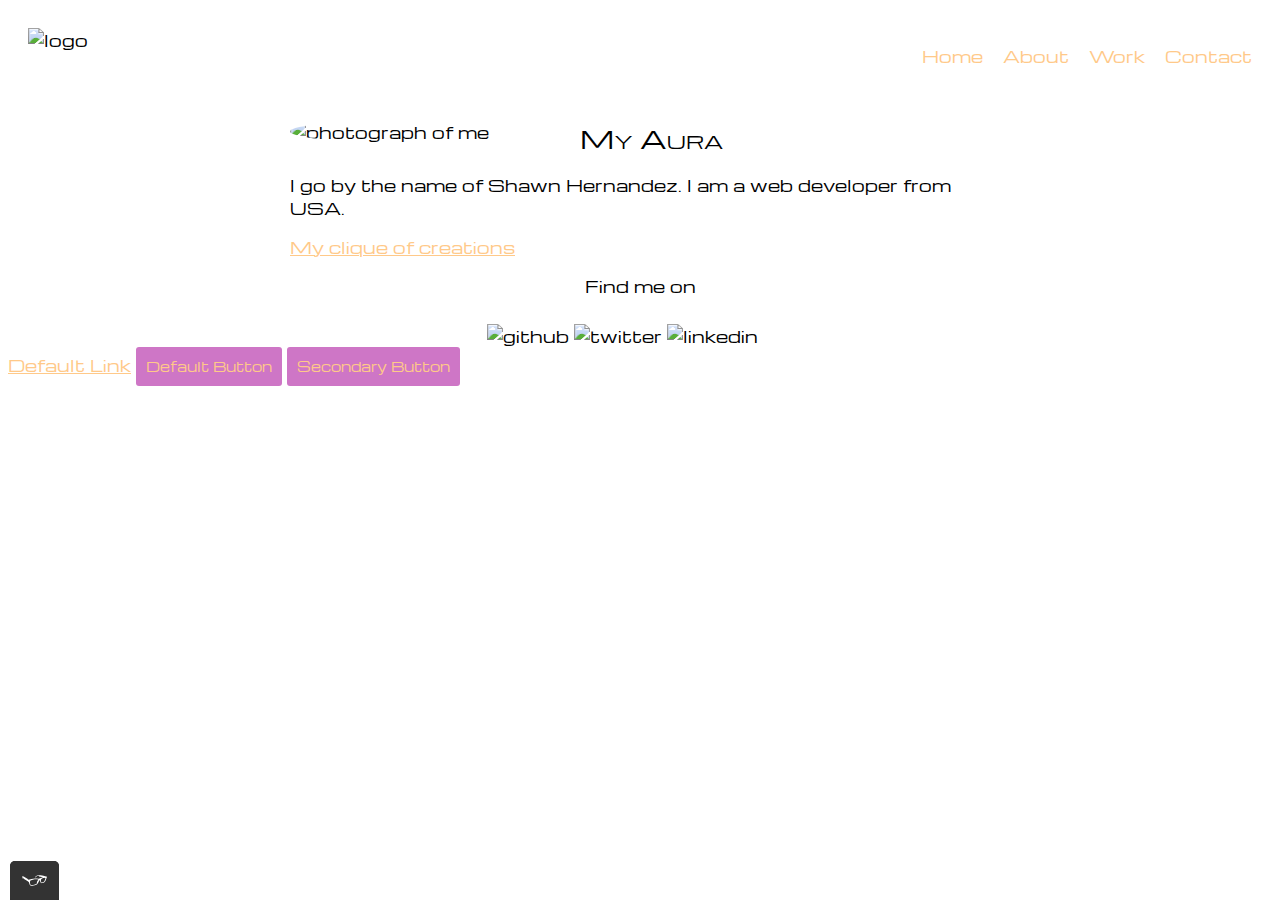
==== html/index.html @ cee8f1d9 "Initial commit" ====
<!DOCTYPE html>
<html>
    <head>

        <meta charset="utef-8">
        <title> Shawn Hernandez - Portfolio</title>
        <link rel="shortcut icon" href="favicon-50x50.png" type="image/x-icon"/>
        <link rel="stylesheet" type="text/css" href="link rel="stylesheet" href="https://cdnjs.cloudflare.com/ajax/libs/normalize/8.0.1/normalize.min.css">
        <link href="https://fonts.googleapis.com/css2?family=Michroma&display=swap" rel="stylesheet">
        <link rel="stylesheet" type="text/css" href="css/styles.production.css">
        <meta name="viewport" content="width= device-width, initial-scale= 1">

    </head>
        
<body>
    <!-- header including logo and main navigation -->
    <header class="page-header">
            <!-- add logo here -->
            <img src="http://via.placeholder.com/200x70" alt="logo" class="page-header__item">

        <nav class="main navigation page-header__item">
        
            <ul role="menubar" class="navigation-list">
                <li role="presentation">
                    <a href="index.html" role="menuitem" class="navigation-list__item navigation-list__item--active">Home</a>
                </li>
                <li role="presentation">
                     <a href="about.html" role="menuitem" class="navigation-list__item navigation-list__item--active">About</a>
                </li>
                <li role="presentation">
                    <a href="work.html" role="menuitem" class="navigation-list__item navigation-list__item--active">Work</a>
                 </li>
                <li role="presentation">
                    <a href="contact.html" role="menuitem" class="navigation-list__item navigation-list__item--active">Contact</a>
                </li>
            </ul>
        </nav>
    </header>

    <main>
        <div class="profile">
            <!--Add image of me here-->
            <img src="http://via.placeholder.com/250x250" class="profile__portrait" alt="photograph of me" >
             <h1> My Aura </h1>
             <p> 
                I go by the name of Shawn Hernandez. I am a <span>web</span> developer from USA.
             </p>
            <a href="#"> My clique of creations</a>
        </div>
    </main>

    <footer class="page-footer">

        <p>Find me on</p>

        <div class="social-media">
            
            <!-- Github logo -->
            <img src="img/github_icon.svg" alt="github">
            <!-- Twitter logo -->
            <img src="img/twitter_icon.svg" alt="twitter">
            <!-- LinkedIn logo -->
            <img src="img/linkedin_icon.svg" alt="linkedin">
            <svg width="30px" height="30px" enable-background="new 0 0 48 48"</svg>
        </div>
    
    </footer>


    <a href="#">Default Link</a>
    <button type="button">Default Button</button>
    <button class="button__secondary">Secondary Button</button>

    <script src="js/tota11y.min.js"></script>

</body>



































</html>
---- html/css/styles.production.css ----
/*
* Prefixed by https://autoprefixer.github.io
* PostCSS: v8.4.14,
* Autoprefixer: v10.4.7
* Browsers: last 4 version
*/

.example {
    display: -ms-grid;
    display: grid;
    -webkit-transition: all .5s;
    -o-transition: all .5s;
    transition: all .5s;
    -webkit-user-select: none;
       -moz-user-select: none;
        -ms-user-select: none;
            user-select: none;
    background: -webkit-gradient(linear, left top, left bottom, from(white), to(black));
    background: -o-linear-gradient(top, white, black);
    background: linear-gradient(to bottom, white, black);
}

body{ 
  
    font-family: 'Michroma', sans-serif;
    font-weight: 400;
} 
/* colors used
    text color: neon green
    primary color: midnight purple
    secondary color: light blue
*/

h1{

    font-size: 25px;
    font-weight: 400;
    font-variant: small-caps;
}

h2{ 

    font-size: 25px;
    font-weight: 400;
    font-variant: small-caps;
}

h3{

    font-size: 25px;
    font-weight: 400;
    font-variant: small-caps;
}

a{

    color: #ffc989;
}

a:hover, a:focus{
/* no underlining when hovering over a link*/
    text-decoration: none;
}

a:visited{
    /*a visited link*/
    color: #ffc989;
}

a:active{
    /*a selected link*/
    color: #CE76C6;
}

button{
    
    /*overwrites browser defaults and resets borders*/
    border: none;
    /*takes the font from outer container*/
    font-family: inherit;
    /*styles the background color, font color, and text decoration (underline etc.) of the button*/
    background-color: #CE76C6;
    color: #ffc989;
    text-decoration: none;
    /*adds spacing to the button (this will be discussed more in depth later)*/
    padding: 10px;
    border-radius: 3px;
    /*gives the button a bottom border with a width of 2px, a type of solid, and a color in RGBA format*/
    border-bottom: 2px solid rgba(0, 0, 0, 0.3);
}

.button{
    
    /*overwrites browser defaults and resets borders*/
    border: none;
    /*takes the font from outer container*/
    font-family: inherit;
    /*styles the background color, font color, and text decoration (underline etc.) of the button*/
    background-color: #CE76C6;
    color: #ffc989;
    text-decoration: none;
    /*adds spacing to the button (this will be discussed more in depth later)*/
    padding: 10px;
    border-radius: 3px;
    /*gives the button a bottom border with a width of 2px, a type of solid, and a color in RGBA format*/
    border-bottom: 2px solid rgba(0, 0, 0, 0.3);
}

.button{
    /*overwrites browser defaults and resets order*/
    border: none;
    display: inline-block;

    /* takes the font from outer container */

    font-family: inherit;

    /*styles the button CE76C6*/
    background-color: #CE76C6;
    color: #ffc989;
    text-decoration: none;
    padding: 10px;
    border-radius: 3px;

    /* width of border, type, color */

    border-bottom: 2px rgba(0, 0, 0, 0.3);
    -webkit-transition: .2s opacity;
    -o-transition: .2s opacity;
    transition: .2s opacity;

}

button{
    /*overwrites browser defaults and resets order*/
    border: none;
    display: inline-block;

    /* takes the font from outer container */

    font-family: inherit;

    /*styles the button CE76C6*/
    background-color: #CE76C6;
    color: #ffc989;
    text-decoration: none;
    padding: 10px;
    border-radius: 3px;

    /* width of border, type, color */

    border-bottom: 2px rgba(0, 0, 0, 0.3);
    -webkit-transition: .2s opacity;
    -o-transition: .2s opacity;
    transition: .2s opacity;

}


button:hover, 
button:focus, 
.button:hover,
.button:focus{
    /*lets mouse appear as hand when hovering over the button*/
    cursor: pointer;
    /*reduces the opacity of the button to 80%*/
    opacity: .8;
}


.secondary__button{
    background-color: blueviolet;
    color: #3F2761;
}
 .navigation-list__item--active{
    text-decoration: none;
 }

 .profile__portrait{
    float:left;
    width: 250px;
    margin-right: 40px;
    border-radius: 50%;
 }

 .page-footer{
    clear: both;
    display: -webkit-box;
    display: -ms-flexbox;
    display: flex;
    -webkit-box-orient: vertical;
    -webkit-box-direction: normal;
        -ms-flex-direction: column;
            flex-direction: column;
    text-align: center;
 }

 .profile{
    max-width: 700px;
    margin: 0 auto;
 }

 * {
    -webkit-box-sizing: border-box;
            box-sizing: border-box;
 }

 .page-header{
    display: -webkit-box;
    display: -ms-flexbox;
    display: flex;
    width: 100%;
    padding: 20px;
 }

 .page-header__item{
    -webkit-box-flex: 0;
        -ms-flex: 0 1 200px;
            flex: 0 1 200px;
 }

.page-header .page-header__item:last-child{
    -webkit-box-flex: 1;
        -ms-flex-positive: 1;
            flex-grow: 1;
    text-align: right;
}

.navigation-list{
    list-style-type: none;
}

.navigation-list li{
    display: inline-block;
    margin-left: 15px;
}

.grid{
    display: -ms-grid;
    display: grid;
}

.grid__item{
    background-color: #ffc989;
}

.grid{
    display: -ms-grid;
    display: grid;
    -ms-grid-columns: 300px 300px 300px;
    grid-template-columns: 300px 300px 300px;
    -ms-grid-rows: 175x 175px;
    grid-template-rows: 175x 175px;
}

.grid > *:nth-child(1){
    -ms-grid-row: 1;
    -ms-grid-column: 1;
}

.grid > *:nth-child(2){
    -ms-grid-row: 1;
    -ms-grid-column: 2;
}

.grid > *:nth-child(3){
    -ms-grid-row: 1;
    -ms-grid-column: 3;
}

.grid > *:nth-child(4){
    -ms-grid-row: 2;
    -ms-grid-column: 1;
}

.grid > *:nth-child(5){
    -ms-grid-row: 2;
    -ms-grid-column: 2;
}

.grid > *:nth-child(6){
    -ms-grid-row: 2;
    -ms-grid-column: 3;
}

.grid__item .grid__item:last-child{
    -ms-grid-column: 3;
        grid-column-start: 3;
    -ms-grid-column-span: 0;
    grid-column-end: 3;
    -ms-grid-row: 1;
        grid-row-start: 1;
    -ms-grid-row-span: 2;
    grid-row-end: 3;
}

/* start grid fallback */
.grid__item{
    display: inline-block;
    width: 33%;
   }
   /* end grid fallback */
   
   @supports (display: grid){
    .grid{
      display: -ms-grid;
      display: grid;
      /* grid-template-columns: 300px 300px 300px; fractions are better than pixels - they are responsive */
      -ms-grid-columns: 1fr 20px 1fr 20px 1fr;
      grid-template-columns: 1fr 1fr 1fr;
      grid-gap: 20px;
      margin: 0;
   
    }
    .grid__item{
      background-color: #CE76C6;
      width: auto;
      min-height: auto;
      margin: 0;
    }
    .grid__item:last-child{
      -ms-grid-column: 3;
      grid-column: 3 / 3;
      -ms-grid-row: 1;
      -ms-grid-row-span: 2;
      grid-row: 1 / 3;
    }

@media all and (max-width: 500px){
    .grid{
        -ms-grid-columns: 1fr;
        grid-template-columns: 1fr;
    }
}

@media all and (min-width: 500px) and (max-width: 750px){
    .grid{
        -ms-grid-columns: 1fr 20px 1fr;
        grid-template-columns: 1fr 1fr;
    }

}
    

@media all and (max-width: 750px){

    /* shared code */
     .grid{
        grid-gap: 10px;
    }

    .grid__item:last-child{
        grid-column: auto / auto;
        grid-row: auto / auto;
     }
    }
    
    .h1{
        font-size: 22px;
    }

    @-webkit-keyframes color-change {
        0% {
          fill: #edc655;
        }
        50% {
          fill: #fcffad;
        }
        100% {
          fill: #f76414;
        }
      }

    @keyframes color-change {
        0% {
          fill: #edc655;
        }
        50% {
          fill: #fcffad;
        }
        100% {
          fill: #f76414;
        }
      }
      .sun {
        -webkit-animation-duration: 4s;
                animation-duration: 4s;
        -webkit-animation-name: color-change;
                animation-name: color-change;
        -webkit-animation-iteration-count: infinite;
                animation-iteration-count: infinite;
        -webkit-animation-direction: alternate;
                animation-direction: alternate;
        -webkit-animation-timing-function: linear;
                animation-timing-function: linear;
      }
      @-webkit-keyframes cloud-move {
        from {
          -webkit-transform: translate(0, 50px);
                  transform: translate(0, 50px);
        }
        to {
          -webkit-transform: translate(200px, 50px);
                  transform: translate(200px, 50px);
        }
      }
      @keyframes cloud-move {
        from {
          -webkit-transform: translate(0, 50px);
                  transform: translate(0, 50px);
        }
        to {
          -webkit-transform: translate(200px, 50px);
                  transform: translate(200px, 50px);
        }
      }
      
      .cloud-front {
        -webkit-animation-duration: 30s;
                animation-duration: 30s;
        -webkit-animation-name: cloud-move;
                animation-name: cloud-move;
        -webkit-animation-iteration-count: infinite;
                animation-iteration-count: infinite;
        -webkit-animation-direction: alternate;
                animation-direction: alternate;
        -webkit-animation-timing-function: linear;
                animation-timing-function: linear;
      }

      @-webkit-keyframes cloud-move-reverse {
        from {
          -webkit-transform: translate(446px, 48px);
                  transform: translate(446px, 48px);
        }
        to {
          -webkit-transform: translate(100px, 48px);
                  transform: translate(100px, 48px);
        }
      }

      @keyframes cloud-move-reverse {
        from {
          -webkit-transform: translate(446px, 48px);
                  transform: translate(446px, 48px);
        }
        to {
          -webkit-transform: translate(100px, 48px);
                  transform: translate(100px, 48px);
        }
      }

      .cloud-back {
        -webkit-animation: 34s cloud-move-reverse infinite alternate linear;
                animation: 34s cloud-move-reverse infinite alternate linear;
      }




    

   }
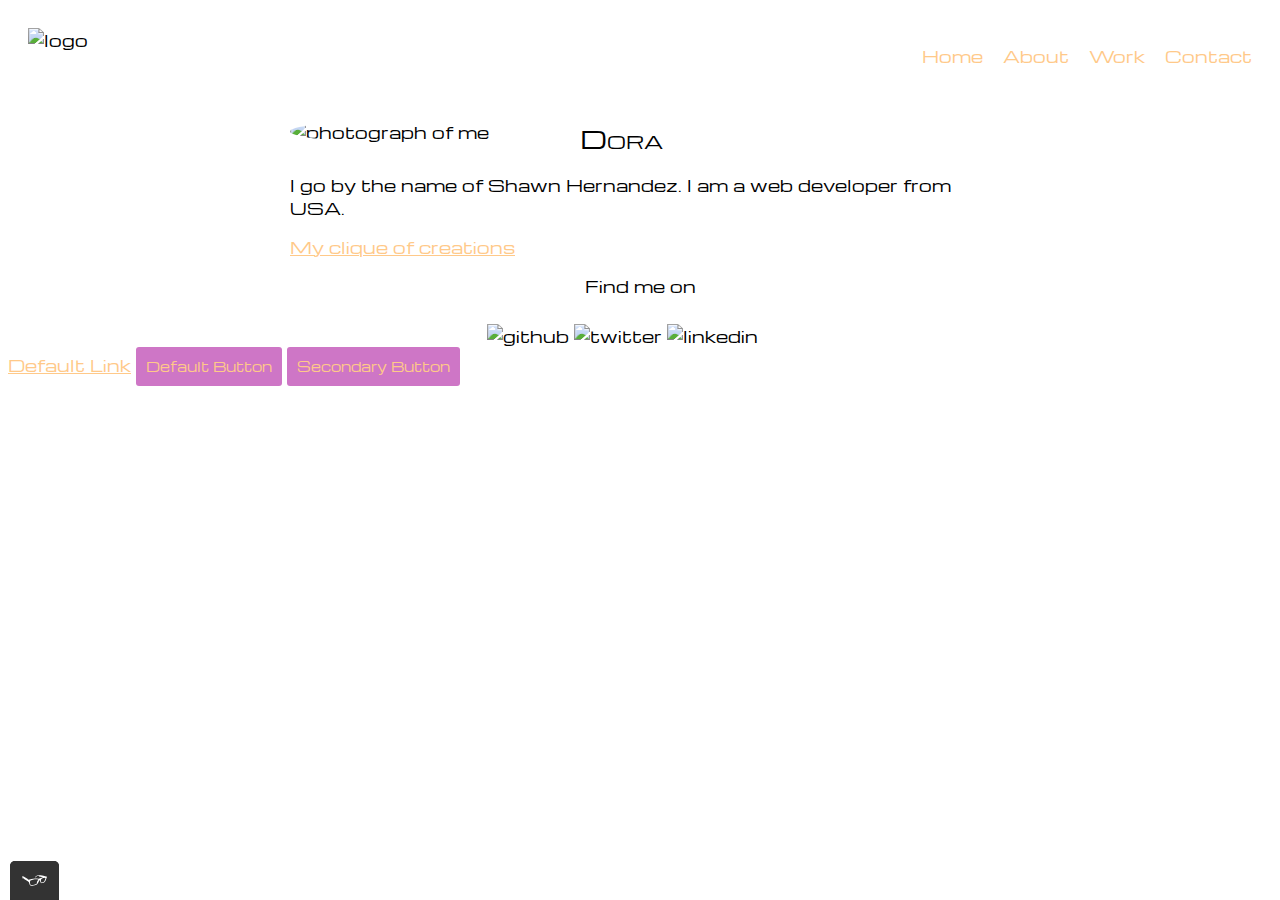
==== commit 72decca6: "Update index.html" ====
--- a/html/index.html
+++ b/html/index.html
@@ -3,7 +3,7 @@
     <head>
 
         <meta charset="utef-8">
-        <title> Shawn Hernandez - Portfolio</title>
+        <title> oopsy</title>
         <link rel="shortcut icon" href="favicon-50x50.png" type="image/x-icon"/>
         <link rel="stylesheet" type="text/css" href="link rel="stylesheet" href="https://cdnjs.cloudflare.com/ajax/libs/normalize/8.0.1/normalize.min.css">
         <link href="https://fonts.googleapis.com/css2?family=Michroma&display=swap" rel="stylesheet">
@@ -41,7 +41,7 @@
         <div class="profile">
             <!--Add image of me here-->
             <img src="http://via.placeholder.com/250x250" class="profile__portrait" alt="photograph of me" >
-             <h1> My Aura </h1>
+             <h1> Dora</h1>
              <p> 
                 I go by the name of Shawn Hernandez. I am a <span>web</span> developer from USA.
              </p>
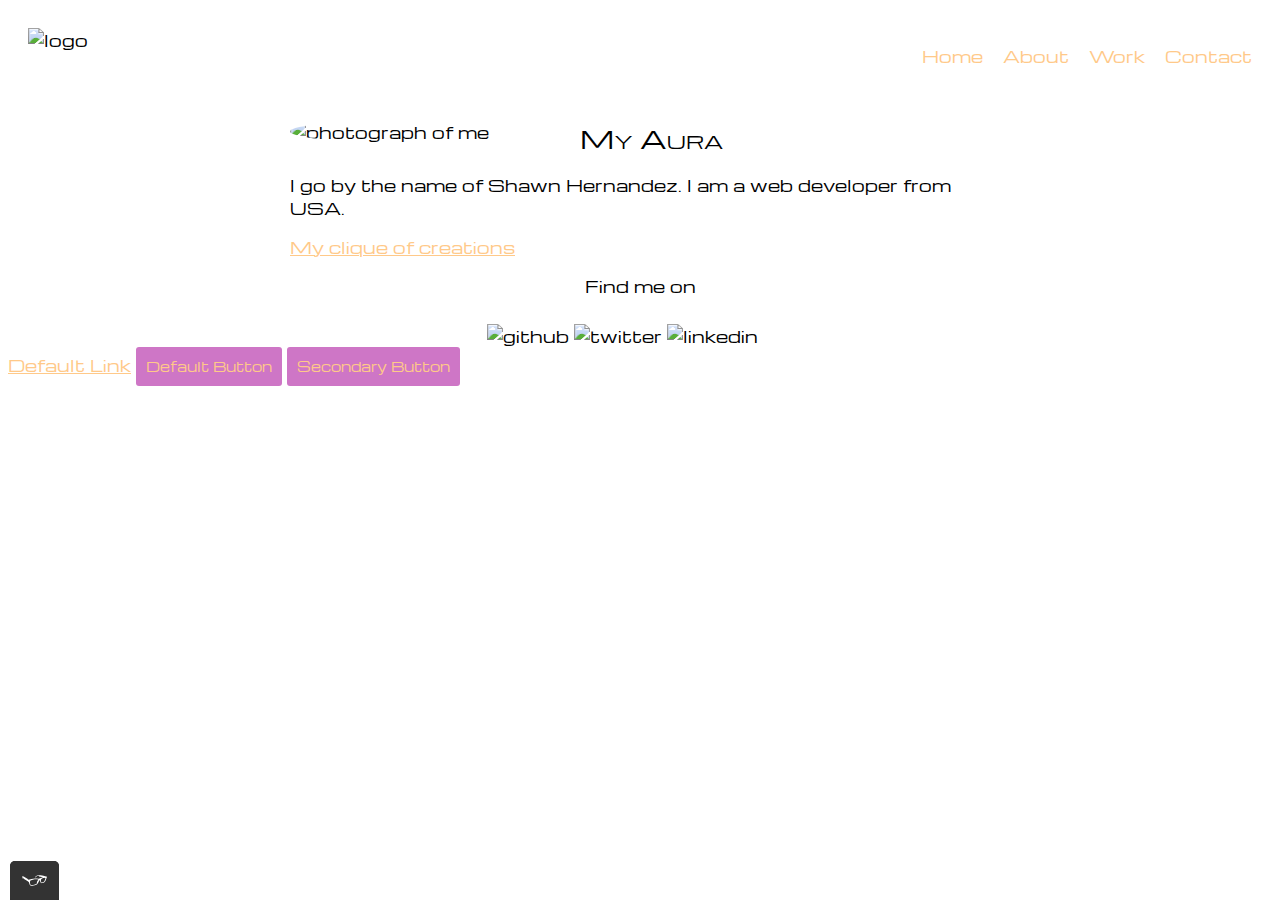
==== commit 6e8f30f5: "Revert "Update index.html"" ====
--- a/html/index.html
+++ b/html/index.html
@@ -41,7 +41,7 @@
         <div class="profile">
             <!--Add image of me here-->
             <img src="http://via.placeholder.com/250x250" class="profile__portrait" alt="photograph of me" >
-             <h1> Dora</h1>
+             <h1> My Aura </h1>
              <p> 
                 I go by the name of Shawn Hernandez. I am a <span>web</span> developer from USA.
              </p>
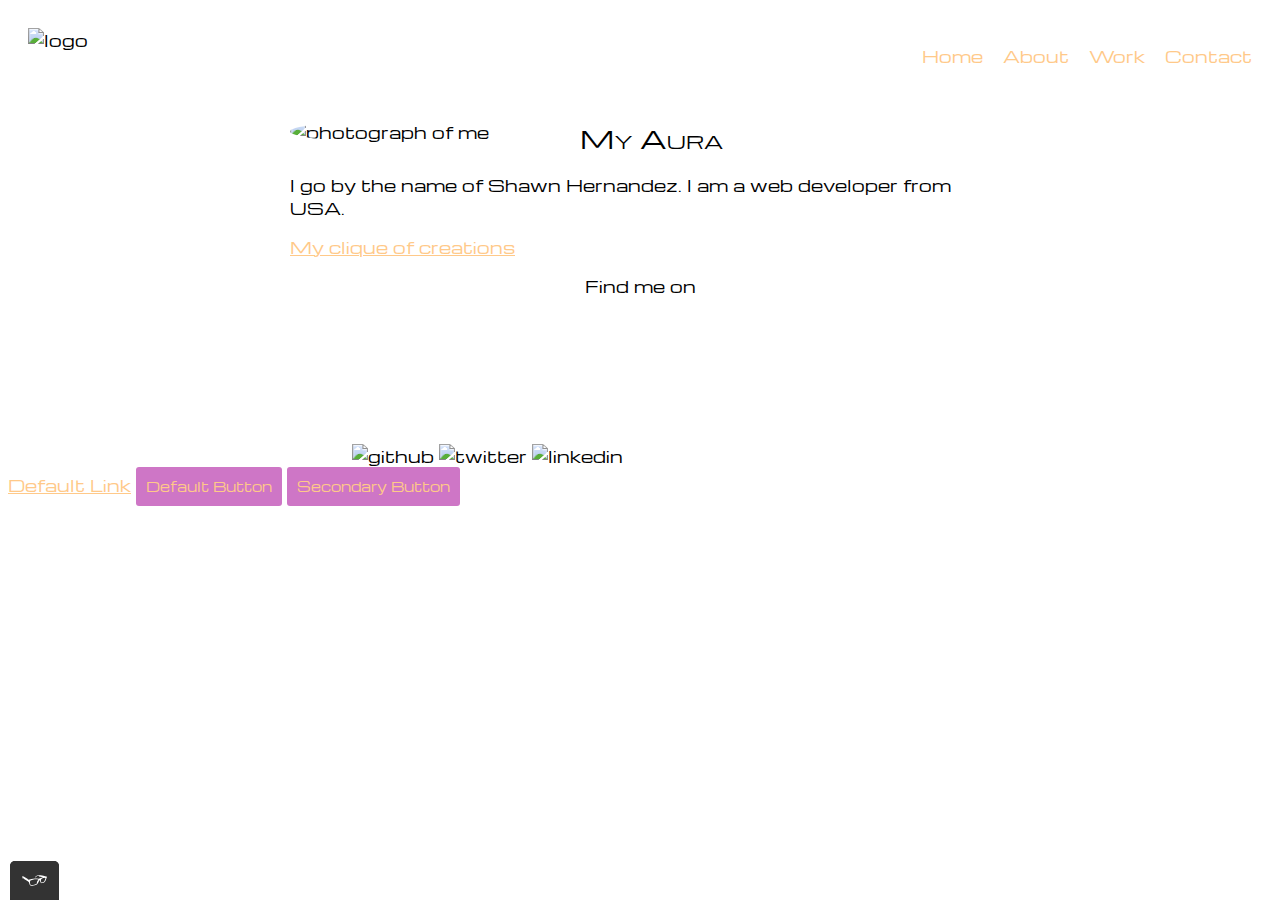
==== commit 57071ffd: "Corrected syntax errors on styles.production.css, contact.html, index.html, about.html, and work.htm" ====
--- a/html/index.html
+++ b/html/index.html
@@ -3,9 +3,9 @@
     <head>
 
         <meta charset="utef-8">
-        <title> oopsy</title>
+        <title> Biggest Boss.com </title>
         <link rel="shortcut icon" href="favicon-50x50.png" type="image/x-icon"/>
-        <link rel="stylesheet" type="text/css" href="link rel="stylesheet" href="https://cdnjs.cloudflare.com/ajax/libs/normalize/8.0.1/normalize.min.css">
+        <link rel="stylesheet" type="text/css" href="https://cdnjs.cloudflare.com/ajax/libs/normalize/8.0.1/normalize.min.css">
         <link href="https://fonts.googleapis.com/css2?family=Michroma&display=swap" rel="stylesheet">
         <link rel="stylesheet" type="text/css" href="css/styles.production.css">
         <meta name="viewport" content="width= device-width, initial-scale= 1">
@@ -40,7 +40,7 @@
     <main>
         <div class="profile">
             <!--Add image of me here-->
-            <img src="http://via.placeholder.com/250x250" class="profile__portrait" alt="photograph of me" >
+            <img src="file:///Users/shawnhernandez/Career%20Foundry/portfolio-site/img/portrait.png" class="profile__portrait" alt="photograph of me" >
              <h1> My Aura </h1>
              <p> 
                 I go by the name of Shawn Hernandez. I am a <span>web</span> developer from USA.
@@ -61,7 +61,7 @@
             <img src="img/twitter_icon.svg" alt="twitter">
             <!-- LinkedIn logo -->
             <img src="img/linkedin_icon.svg" alt="linkedin">
-            <svg width="30px" height="30px" enable-background="new 0 0 48 48"</svg>
+            <svg>width="30px" height="30px" enable-background="new 0 0 48 48"</svg>
         </div>
     
     </footer>
--- a/html/css/styles.production.css
+++ b/html/css/styles.production.css
@@ -255,40 +255,54 @@
 
 .grid > *:nth-child(1){
     -ms-grid-row: 1;
+    grid-row: 1;
     -ms-grid-column: 1;
+    grid-column: 1;
 }
 
 .grid > *:nth-child(2){
     -ms-grid-row: 1;
+    grid-row: 1;
     -ms-grid-column: 2;
+    grid-column: 2;
 }
 
 .grid > *:nth-child(3){
     -ms-grid-row: 1;
+    grid-row: 1;
     -ms-grid-column: 3;
+    grid-column: 3;
 }
 
 .grid > *:nth-child(4){
     -ms-grid-row: 2;
+    grid-row: 2;
     -ms-grid-column: 1;
+    grid-column: 1;
 }
 
 .grid > *:nth-child(5){
     -ms-grid-row: 2;
+    grid-row: 2;
     -ms-grid-column: 2;
+    grid-column: 2;
 }
 
 .grid > *:nth-child(6){
     -ms-grid-row: 2;
+    grid-row: 2;
     -ms-grid-column: 3;
+    grid-column: 3;
 }
 
 .grid__item .grid__item:last-child{
     -ms-grid-column: 3;
+    grid-column: 3;
         grid-column-start: 3;
     -ms-grid-column-span: 0;
     grid-column-end: 3;
     -ms-grid-row: 1;
+    grid-row: 1;
         grid-row-start: 1;
     -ms-grid-row-span: 2;
     grid-row-end: 3;
